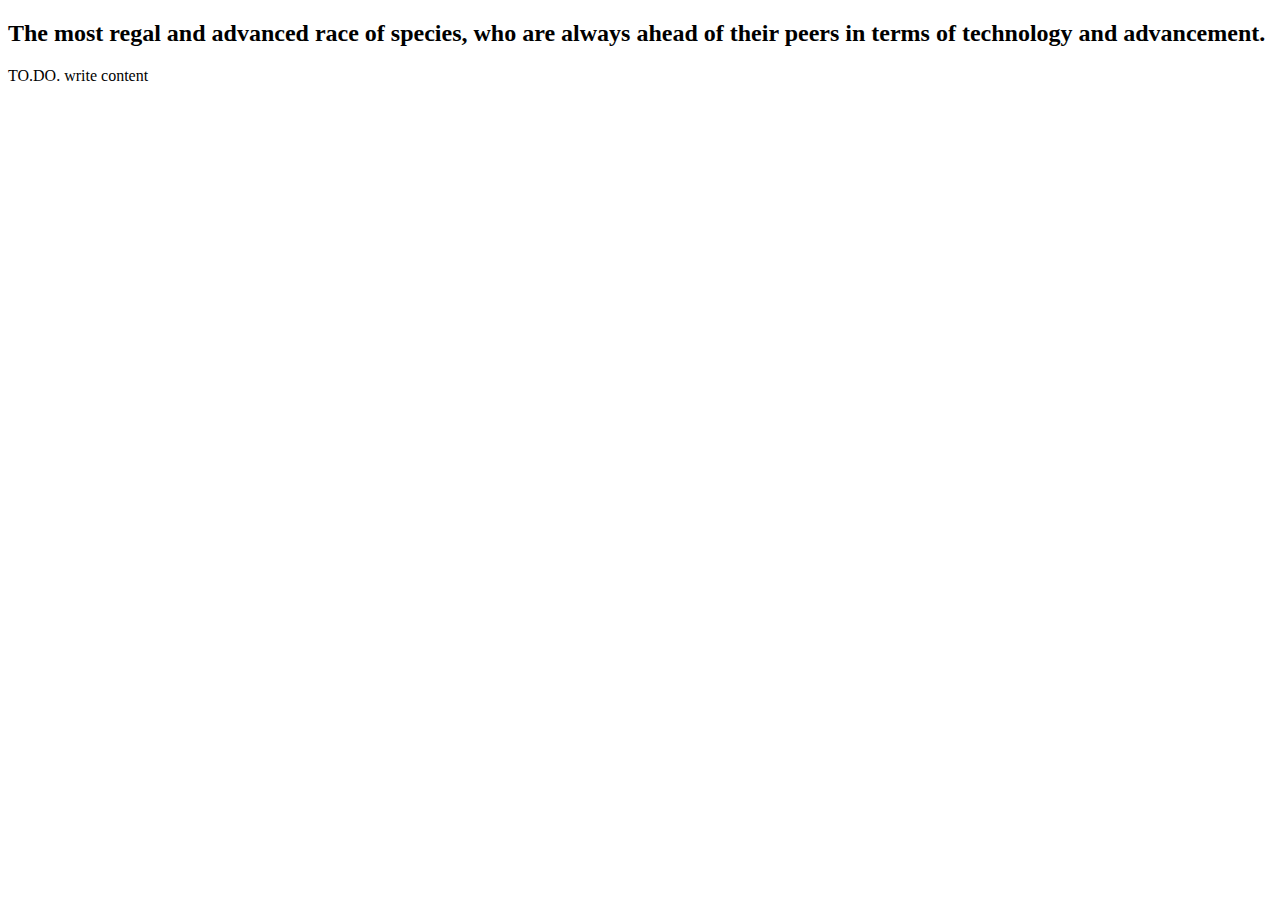
==== index.html @ efe69419 "Added Index page title" ====
<!DOCTYPE html>
<!--
This file is subject to the terms and conditions defined in
file 'LICENSE', which is part of this source code package.
-->
<html>
    <head>
        <title>TRACE CEA</title>
        <meta charset="UTF-8">
        <meta name="viewport" content="width=device-width, initial-scale=1.0">
    </head>
    <body>
        <h2>The most regal and advanced race of species, who are always ahead of their peers in terms of technology and advancement. </h2>
        <div>TO.DO. write content</div>
    </body>
</html>
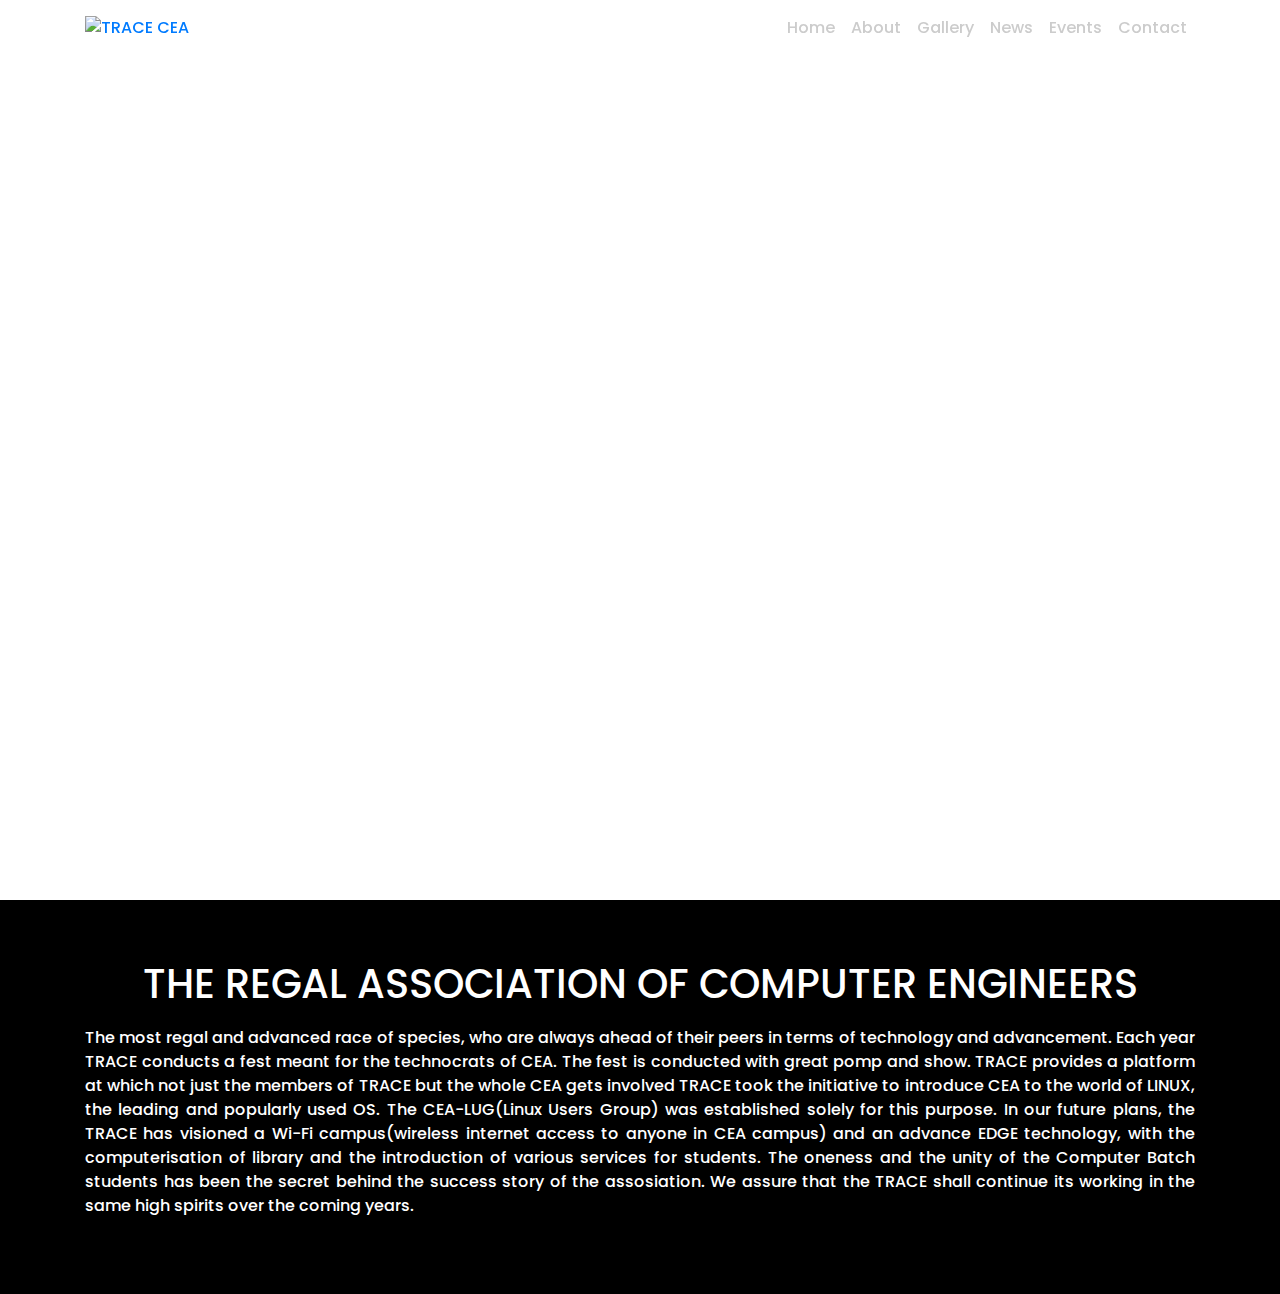
==== commit b904702c: "resolved conflicts" ====
--- a/index.html
+++ b/index.html
@@ -3,14 +3,87 @@
 This file is subject to the terms and conditions defined in
 file 'LICENSE', which is part of this source code package.
 -->
-<html>
-    <head>
-        <title>TRACE CEA</title>
-        <meta charset="UTF-8">
-        <meta name="viewport" content="width=device-width, initial-scale=1.0">
-    </head>
-    <body>
-        <h2>The most regal and advanced race of species, who are always ahead of their peers in terms of technology and advancement. </h2>
-        <div>TO.DO. write content</div>
-    </body>
+<html lang="en">
+<head>
+  <title>TRACE CEA</title>
+  <meta charset="utf-8">
+  <meta name="viewport" content="width=device-width, initial-scale=1">
+  <link rel="stylesheet" href="https://maxcdn.bootstrapcdn.com/bootstrap/4.0.0-beta.2/css/bootstrap.min.css">
+  <link rel="stylesheet" href="assets/css/style.css">
+  <link href="https://fonts.googleapis.com/css?family=Poppins:400,600,700,800" rel="stylesheet">
+  <script src="https://ajax.googleapis.com/ajax/libs/jquery/3.2.1/jquery.min.js"></script>
+  <script src="https://cdnjs.cloudflare.com/ajax/libs/popper.js/1.12.6/umd/popper.min.js"></script>
+  <script src="https://maxcdn.bootstrapcdn.com/bootstrap/4.0.0-beta.2/js/bootstrap.min.js"></script>
+</head>
+<body>
+
+  <nav class="navbar navbar-expand-sm bg-light navbar-light fixed-top">
+    <div class="container">
+      <!-- Brand/logo -->
+      <a href="#"><img src="https://avatars1.githubusercontent.com/u/34028707?s=200&v=4" alt="TRACE CEA" style="width:68px" /></a>
+
+      <button class="navbar-toggler" type="button" data-toggle="collapse" data-target="#navbar-res" aria-controls="navbar-res" aria-expanded="false" aria-label="Toggle navigation">
+        <span class="navbar-toggler-icon"></span>
+      </button>
+      <div class="collapse navbar-collapse" id="navbar-res">
+        <ul class="ml-auto navbar-nav">
+          <li class="nav-item">
+            <a class="nav-link" href="#">Home</a>
+          </li>
+          <li class="nav-item">
+            <a class="nav-link" href="about.html" target="_self">About</a>
+          </li>
+          <li class="nav-item">
+            <a class="nav-link" href="#">Gallery</a>
+          </li>
+          <li class="nav-item">
+            <a class="nav-link" href="#">News</a>
+          </li>
+          <li class="nav-item">
+            <a class="nav-link" href="#">Events</a>
+          </li>
+          <li class="nav-item">
+            <a class="nav-link" href="#">Contact</a>
+          </li>
+        </ul>
+      </div>
+    </div>
+  </nav>
+
+  <main>
+    <div class="content">
+      <canvas class="scene scene--full" id="scene"></canvas>
+      <div class="content__inner">
+        <h2 class="content__title">TRACE</h2>
+        <h3 class="content__subtitle">COLLEGE OF ENGINEERING ADOOR</h3>
+      </div>
+    </div>
+  </main>
+  <section id="about">
+    <div class="container">
+      <div class="row">
+        <div class="col-md-12 text-center">
+          <h1>THE REGAL ASSOCIATION OF COMPUTER ENGINEERS</h1>
+        </div>
+      </div>
+      <div class="row">
+        <div class="col-md-12">
+          <p>The most regal and advanced race of species, who are always ahead of their peers in terms of technology and advancement. Each year TRACE conducts a fest meant for the technocrats of CEA.
+
+            The fest is conducted with great pomp and show. TRACE provides a platform at which not just the members of TRACE but the whole CEA gets involved
+
+            TRACE took the initiative to introduce CEA to the world of LINUX, the leading and popularly used OS. The CEA-LUG(Linux Users Group) was established solely for this purpose. In our future plans, the TRACE has visioned a Wi-Fi campus(wireless internet access to anyone in CEA campus) and an advance EDGE technology, with the computerisation of library and the introduction of various services for students.
+
+            The oneness and the unity of the Computer Batch students has been the secret behind the success story of the assosiation. We assure that the TRACE shall continue its working in the same high spirits over the coming years.
+          </p>
+        </div>
+      </div>
+    </div>
+  </section>
+  <script src="assets/js/three.min.js"></script>
+  <script src="assets/js/perlin.js"></script>
+  <script src="assets/js/TweenMax.min.js"></script>
+  <script src="assets/js/scripts.js"></script>
+
+</body>
 </html>
--- a/assets/css/style.css
+++ b/assets/css/style.css
@@ -0,0 +1,127 @@
+/*
+This file is subject to the terms and conditions defined in
+file 'LICENSE.txt', which is part of this source code package.
+*/
+/*
+Created on : Jan 8, 2018, 7:42:46 PM
+Author     : jobinrjohnson
+*/
+
+body {
+  font-family: 'Poppins', sans-serif;
+  font-weight: 500;
+  min-height: 100vh;
+  color: #fff;
+  background-color: #000;
+  background-color: var(--color-bg);
+  -webkit-font-smoothing: antialiased;
+  -moz-osx-font-smoothing: grayscale;
+  margin: 0;
+}
+
+.navbar-light
+{
+  background : transparent !important;
+}
+
+.navbar-light .navbar-nav .nav-link {
+  color: #cccccc;
+}
+.navbar-light .navbar-nav .nav-link:hover {
+  color: #ff6666;
+}
+
+.navbar-light .navbar-nav .nav-link:focus {
+  color: #fff;
+  font: 20px sans-serif;
+}
+
+main {
+  position: relative;
+  width: 100%;
+}
+
+.content {
+  position: relative;
+  display: grid;
+  justify-content: center;
+  align-items: center;
+  align-content: center;
+  margin: 0 auto;
+  min-height: 100vh;
+}
+/* Canvas positions */
+.content__inner {
+  grid-area: 1 / 1 / 1 / 1;
+  position: relative;
+  display: flex;
+  flex-direction: column;
+  align-items: center;
+  justify-content: center;
+  align-content: center;
+}
+
+.scene {
+  position: absolute;
+}
+
+.scene--full {
+  width: 100%;
+  height: 100vh;
+}
+.main-header {
+  --color-text: #fff;
+  --color-bg: #0F1617;
+  --color-link: #4dc4a8;
+  --color-link-hover: #333;
+  --color-info: #ac1122;
+  --color-title: #fff;
+  --color-subtitle: #fff;
+  --color-subtitle-bg: #4dc4a8;
+}
+
+.content__title {
+  font-size: 10vw;
+  font-weight: normal;
+  color: var(--color-title);
+  text-align: center;
+  margin: 0;
+  pointer-events: none;
+}
+
+.content__subtitle {
+  font-size: 1.25em;
+  background: var(--color-subtitle-bg);
+  color: var(--color-subtitle);
+  padding: 0.45em 0.5em;
+  line-height: 1;
+  margin: 0;
+  letter-spacing: 0.5em;
+  text-indent: 0.5em;
+  font-weight: bold;
+  text-transform: uppercase;
+}
+
+@media screen and (max-width: 55em) {
+  .content__title {
+    font-size: 3.5em;
+  }
+  .content__subtitle {
+    font-size: 0.85em;
+  }
+}
+/*about*/
+#about
+{
+  padding-top: 60px;
+  padding-bottom: 60px;
+  background: #000;
+}
+#about h1 {
+  color: #fff;
+  padding-bottom: 10px;
+}
+#about p {
+  color: #fff;
+  text-align: justify;
+}
